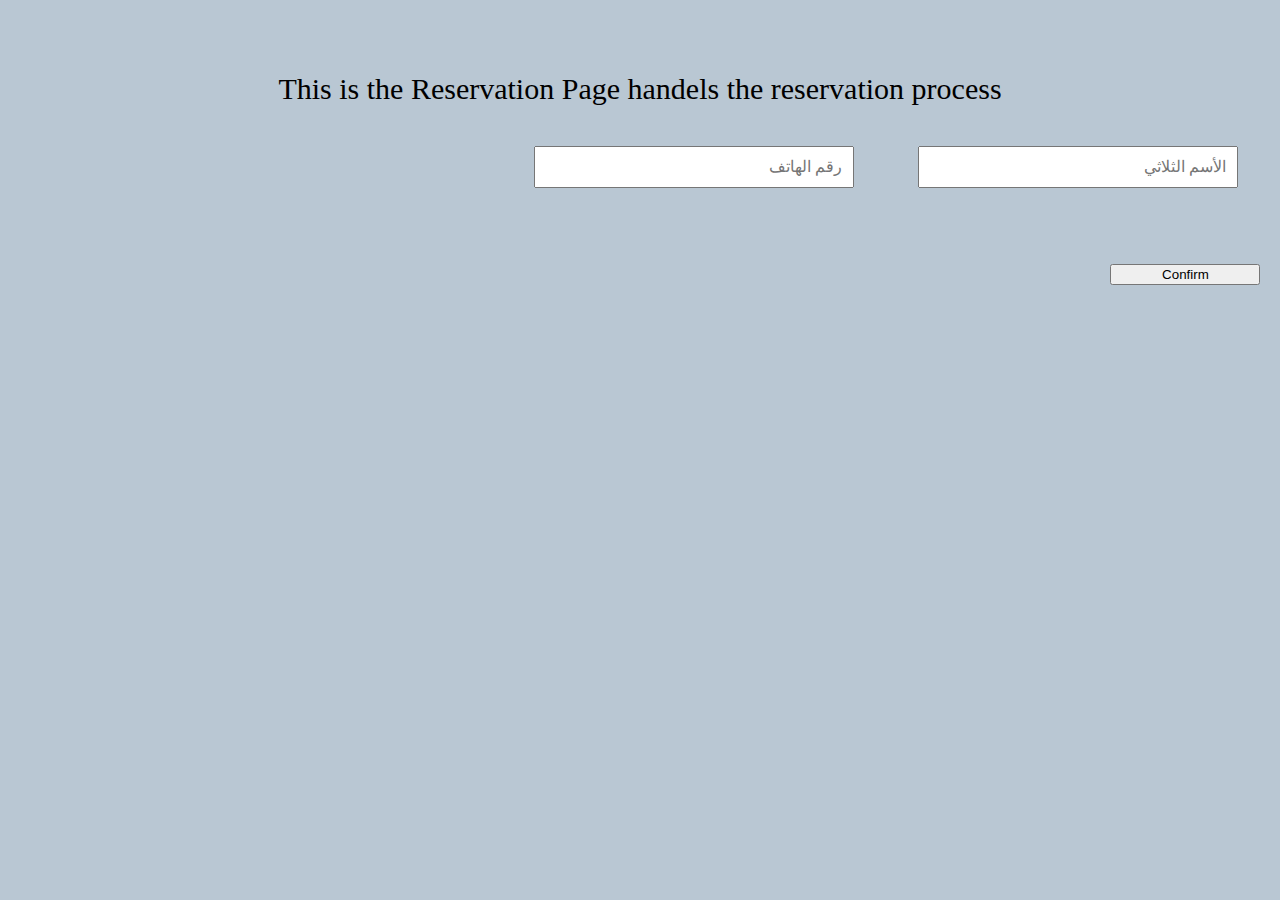
==== ReservationPage.html @ 0f7a8394 "Add files via upload" ====
<html lang="en">

    <title>Hotel 1</title>
    <link rel="stylesheet" href="styles.css">
    <script src="script.js"></script>
    
    <body class="homepage">
        <div>
            <p class="pageinfotext">This is the Reservation Page handels the reservation process</p>
            <input type="text" id="CustomerName" class="textinput1" placeholder="الأسم الثلاثي">
            <input type="text" id="CustomerPhoneNumber" class="textinput2" placeholder="رقم الهاتف">
            <button id="ConfirmationButton" class="confirmationbutton">Confirm</button>
        </div>
    </body>

</html>
---- styles.css ----
.homepage {
    display:flexbox;
    justify-content: center;
    align-items: center;
    place-items: center;
    background-color: rgb(185, 199, 211);  
}
.pageinfotext {
    margin-top: 10%;
    align-items: center;
    text-align: center;
    font-size: 30px;
}
.cities {
    color: rgb(84, 84, 170);
    position: relative;
    align-content: center;
    align-items: center;
    text-align: center;
    font-size: 30px;
}
.textinput1 {
    position: absolute;
    align-self: right;
    text-align: right;
    width: 25%;
    padding: 10px;
    margin-left: 50%;
    margin-top: 10px;
    font-size: 16px;
}
.textinput2 {
    position: absolute;
    align-self: right;
    text-align: right;
    width: 25%;
    padding: 10px;
    margin-left: 20%;
    margin-top: 10px;
    font-size: 16px;
}
.confirmationbutton {
    position: absolute;
    width: 150px;
    margin-left: 65%;
    margin-top: 10%;
}
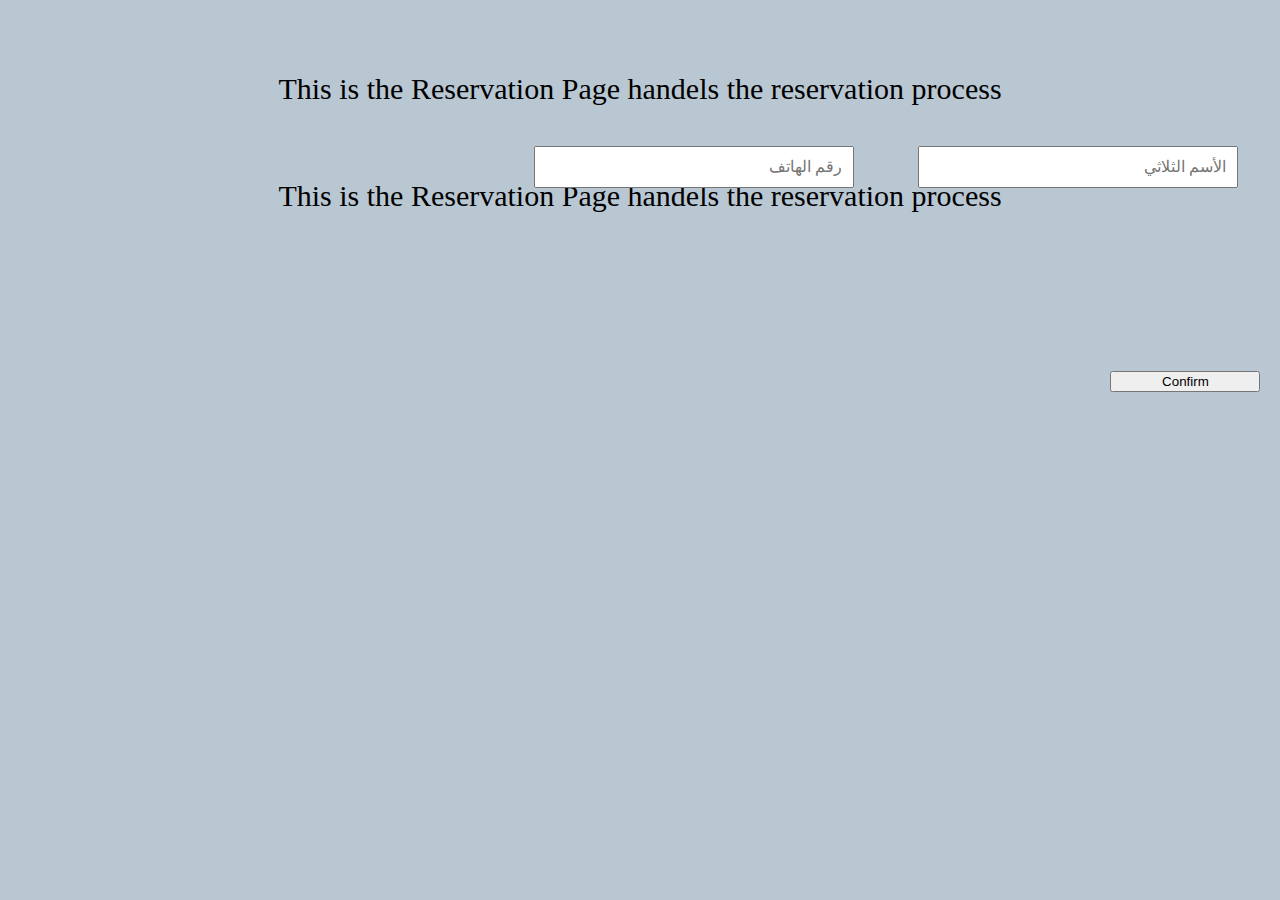
==== commit ceab4b17: "Update ReservationPage.html" ====
--- a/ReservationPage.html
+++ b/ReservationPage.html
@@ -9,8 +9,9 @@
             <p class="pageinfotext">This is the Reservation Page handels the reservation process</p>
             <input type="text" id="CustomerName" class="textinput1" placeholder="الأسم الثلاثي">
             <input type="text" id="CustomerPhoneNumber" class="textinput2" placeholder="رقم الهاتف">
+            <p class="pageinfotext">This is the Reservation Page handels the reservation process</p>
             <button id="ConfirmationButton" class="confirmationbutton">Confirm</button>
         </div>
     </body>
 
-</html>+</html>
